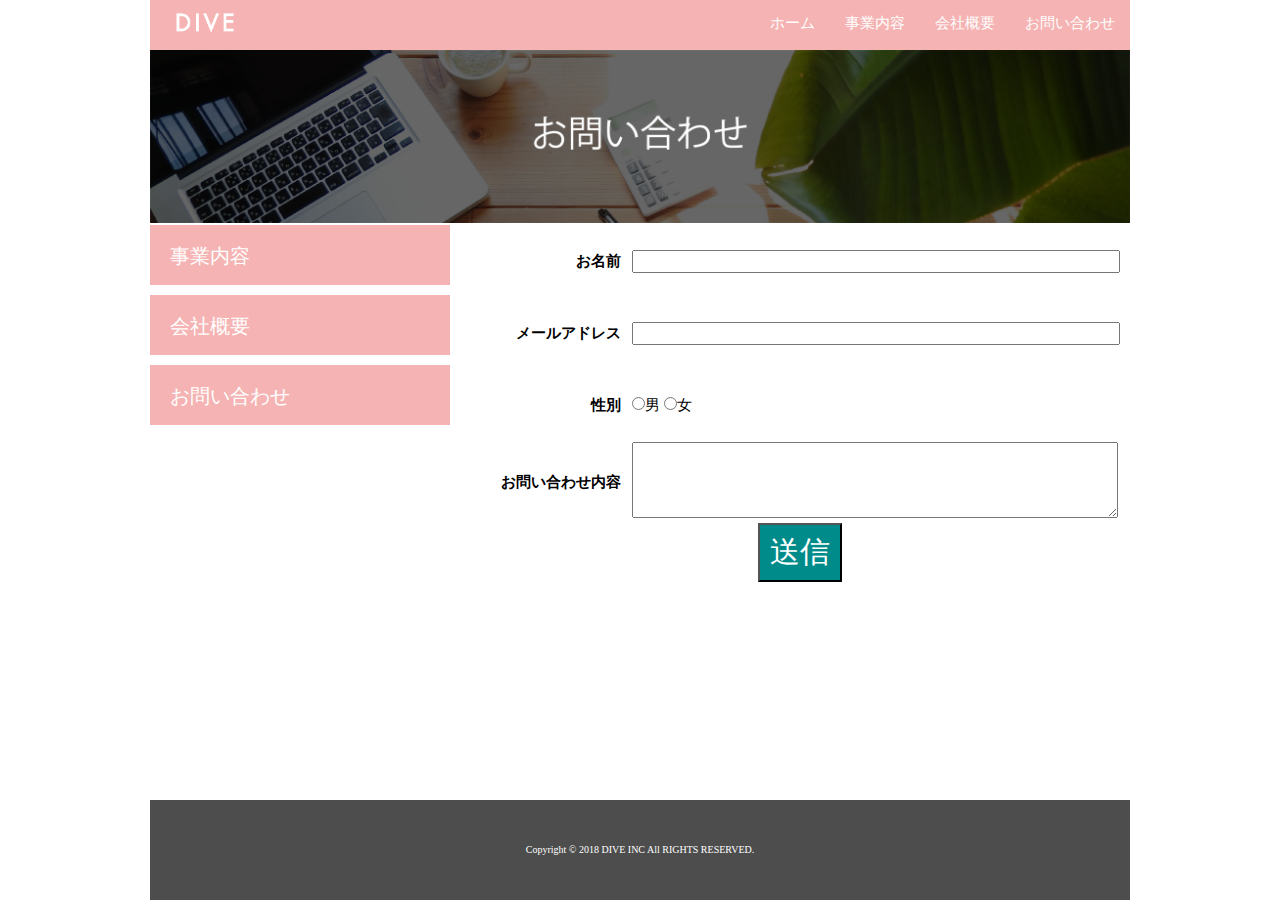
==== contact.html @ 59ef6954 "first commit" ====
<!DOCTYPE html>
<html>
  <head>
    <meta charset="UTF-8">
    <link rel="stylesheet" href="./css/normalize.css">
    <link rel="stylesheet" href="./css/contact.css">
    <title>株式会社DIVE</title>
  </head>
  <body>
    <div class="container">
      <header class="header clearfix">
        <a href="index.html">
          <img src="./images/logo.png" class="logo_image">
        </a>
        <nav>
          <ul class="top_menu clearfix">
            <li><a href="index.html">ホーム</a></li>
            <li><a href="business.html">事業内容</a></li>
            <li><a href="company.html">会社概要</a></li>
            <li><a href="contact.html">お問い合わせ</a></li>
          </ul>
        </nav>
      </header>
      <img src="./images/contact.png" class="image_area">
      <aside class="side_menu">
        <nav>
          <ul>
            <li><a href="business.html">事業内容</a></li>
            <li><a href="company.html">会社概要</a></li>
            <li><a href="contact.html">お問い合わせ</a></li>
          </ul>
        </nav>
        <p class="banner">
          <a href="#"></a>
        </p>
      </aside>
      <article class="content">
        <form>
          <table class="company">
            <tr>
              <th>お名前</th>
              <td><input type="text" class="inputname"></input></td>
            </tr>
            <tr>
              <th>メールアドレス</th>
              <td><input type="text" class="inputmail"></input></td>
            </tr>
            <tr>
              <th>性別</th>
              <td>
                <input type="radio" value="male">男
                <input type="radio" value="female">女
              </td>
            </tr>
            <tr>
              <th>お問い合わせ内容</th>
              <td><textarea class="textarea"></textarea></td>
            </tr>
          </table>
          <div class="submit_swichi"><input type="submit" value="送信" class="submit"></div>
        </form>
      </article>
      <footer class="footer">
        <p>Copyright © 2018 DIVE INC All RIGHTS RESERVED.</p>
      </footer>
    </div>
  </body>
</html>
---- css/contact.css ----
.company{
  border-collapse: collapse;
}
.company tr{
  width: 560px;
  height: 5rem;
  padding: 50px;
}

.company tr:last-child th {
  border-color: #B1B1B1;
}

th{
  width:150px;
  height: 7rem;
  padding-right: 10px;
  text-align: right;
}


input.inputname {
  width: 480px;
}

input.inputmail{
  width: 480px;
}

.textarea{
  width: 480px;
  height: 7rem;
}

html {
  font-size: 62.5%;
  height: 100%;
}
body {
  height: 100%;
}
ul {
  margin: 0;
  padding: 0;
}
li {
  list-style: none;
}
.header {
  background-color: #F5B4B3;
  height: 50px;
  font-size: 1.5rem;
}
ul.top_menu {
  float: right;
}
.top_menu li {
  float: left;
  width: auto;
}
.top_menu li a {
  color: #fff;
  text-decoration: none;
  display: block;
  padding: 15px;
}
.top_menu li a:hover {
  text-decoration: underline;
}
.logo_image {
  width: 110px;
  float: left;
  margin: 0;
}
.image_area{
  width: 100%;
}
.wrapper{
  margin-top: 10px;
  padding-bottom: 100px;
}
.side_menu{
  width: 300px;
  float: left;
}
.side_menu li{
  background-color: #F5B4B3;
  height: 6rem;
  margin-bottom: 10px;
}
.side_menu li a{
  font-size:2rem;
  color: #fff;
  text-decoration: none;
  display: block;
  padding: 2rem;
}
.banner img{
  width: 100%;
}
.banner{
  margin-top: 20px;
}
.clearfix:after {
  content: "";
  display: block;
  clear: both;
}
.side_menu li:hover{
  opacity: 0.6;
}
.banner a:hover {
  opacity: 0.6;
}
.content{
  width: 660px;
  margin-left:20px;
  float: left;
  font-size: 1.5rem;
}
.news{
  height: 200px;
  background-color: #FCE8E7;
  padding: 20px;
  overflow: scroll;
  line-height: 2;
}
.footer{
  background-color: #4D4D4D;
  height: 100px;
  width: 100%;
  bottom: 0;
  position: absolute;
  display: table;
}
.footer p {
  font-size: 1rem;
  color: #fff;
  text-align: center;
  vertical-align: middle;
  display: table-cell;
}
.container {
  width: 980px;
  margin: 0 auto;
  min-height: 100%;
  position: relative;
}
.banner_content {
  /* 上部のマージンを設定 */
  margin-top: 10px;
  /* <table>のように振る舞う */
  display: table;
}
.banner_content p {
  /* <td>のように振る舞う */
  display: table-cell;
}
.banner_content p img {
  /* 画像サイズの修正 */
  width: 100%;
}
.side_menu .point{
  background-color: #FCECEC;
}
.side_menu .point a{
  color: #4D4D4D;
}
.footer{
  width: 100%;
  height: 100px;
  position: absolute;
  bottom: 0;
  background-color: #4D4D4D;
  display: table;
}
.footer p {
  font-size: 1rem;
  color: #fff;
  text-align: center;
  vertical-align: middle;
  display: table-cell;
}
.clearfix:after {
  content: "";
  display: block;
  clear: both;
}
.submit {
    text-align:center;
    background-color: #008B8B;
    color: #fff;
    padding: 10px;
    font-size: 3rem;
}
.submit:hover{
  opacity: 0.6;
}

.submit_swichi{
  text-align:center;
}
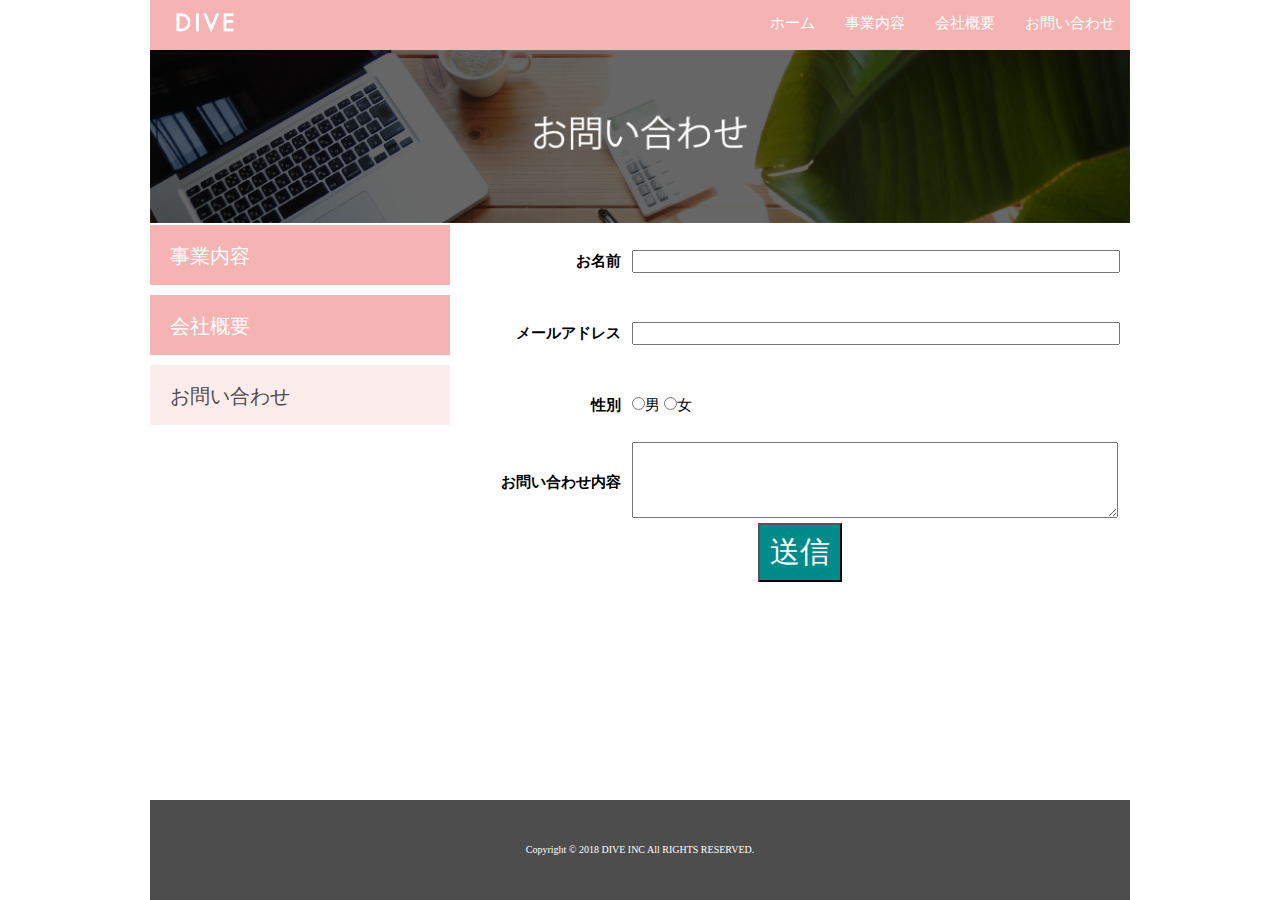
==== commit 385e394c: "first commit" ====
--- a/contact.html
+++ b/contact.html
@@ -27,7 +27,7 @@
           <ul>
             <li><a href="business.html">事業内容</a></li>
             <li><a href="company.html">会社概要</a></li>
-            <li><a href="contact.html">お問い合わせ</a></li>
+            <li class="point"><a href="contact.html">お問い合わせ</a></li>
           </ul>
         </nav>
         <p class="banner">
--- a/css/contact.css
+++ b/css/contact.css
@@ -200,3 +200,10 @@
 .submit_swichi{
   text-align:center;
 }
+
+.point{
+  background-color: #FCECEC;
+}
+.point a{
+  color:#4D4D4D ;
+}
